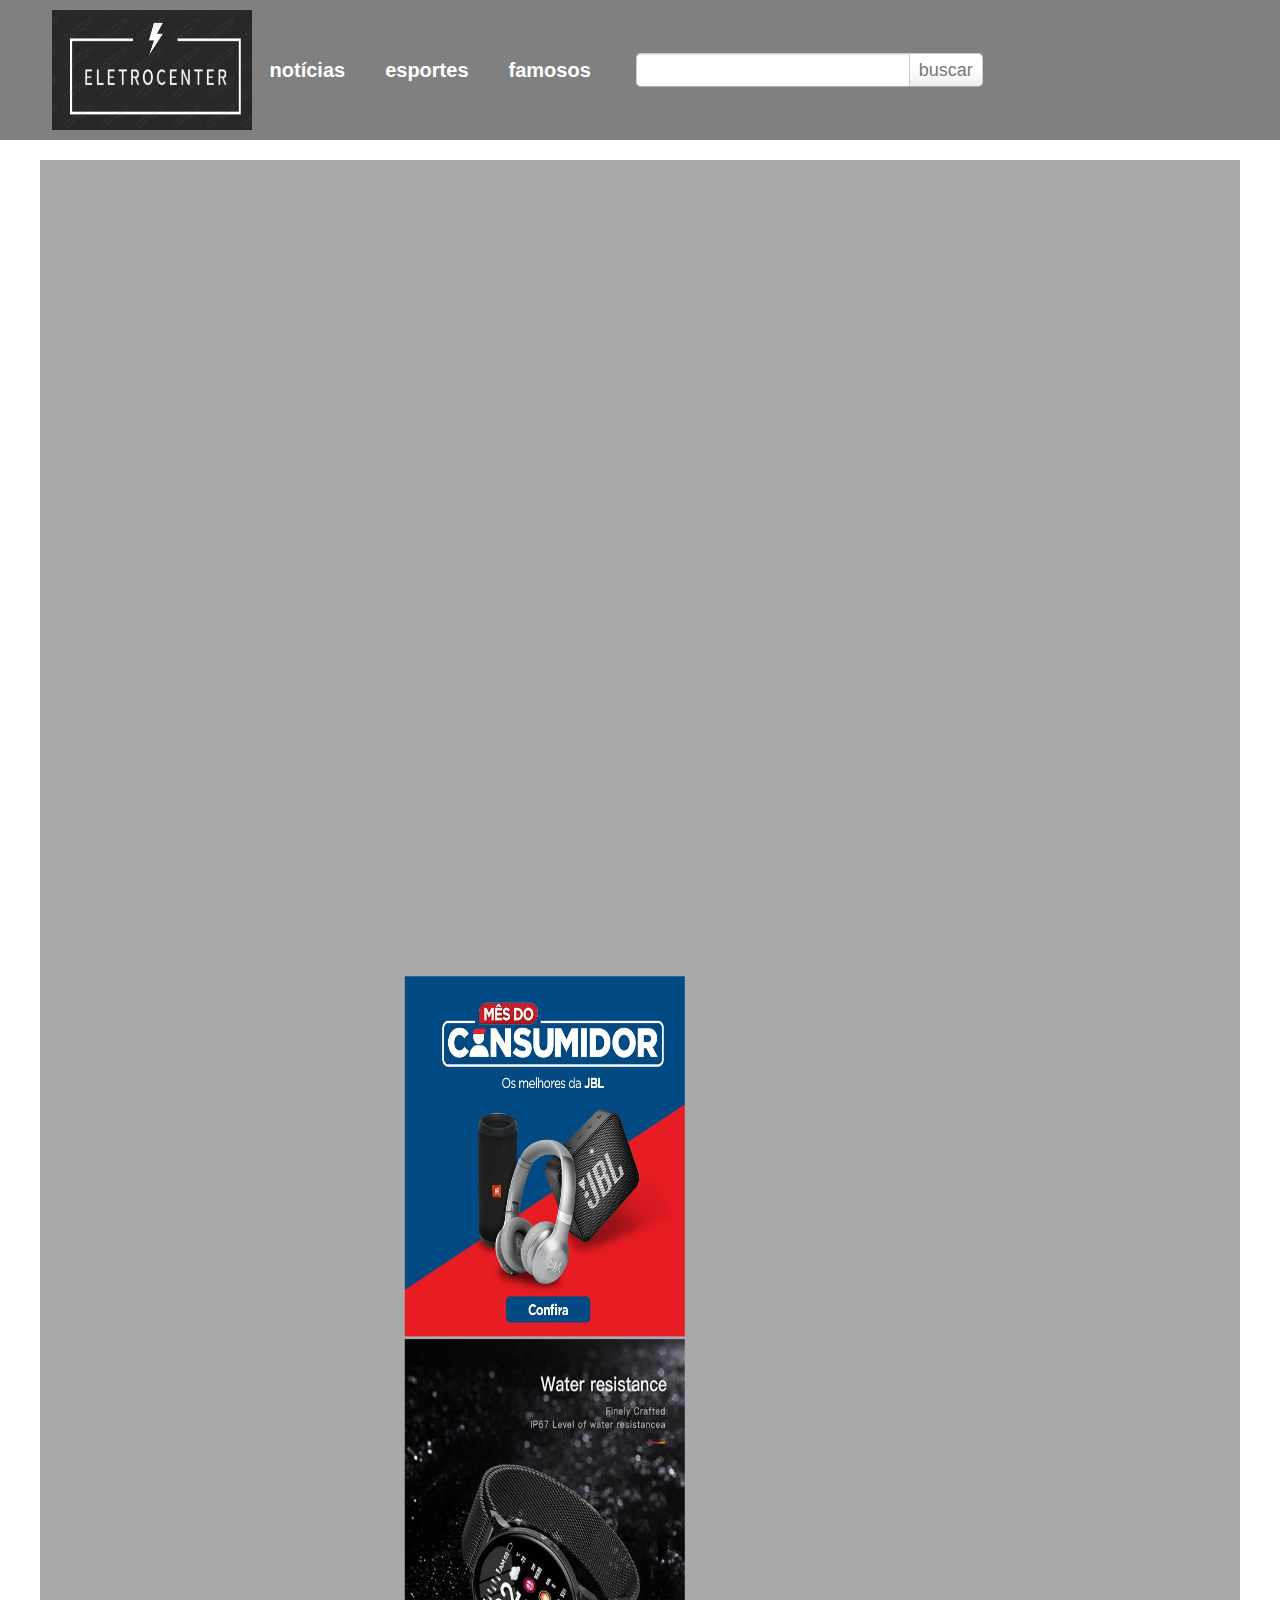
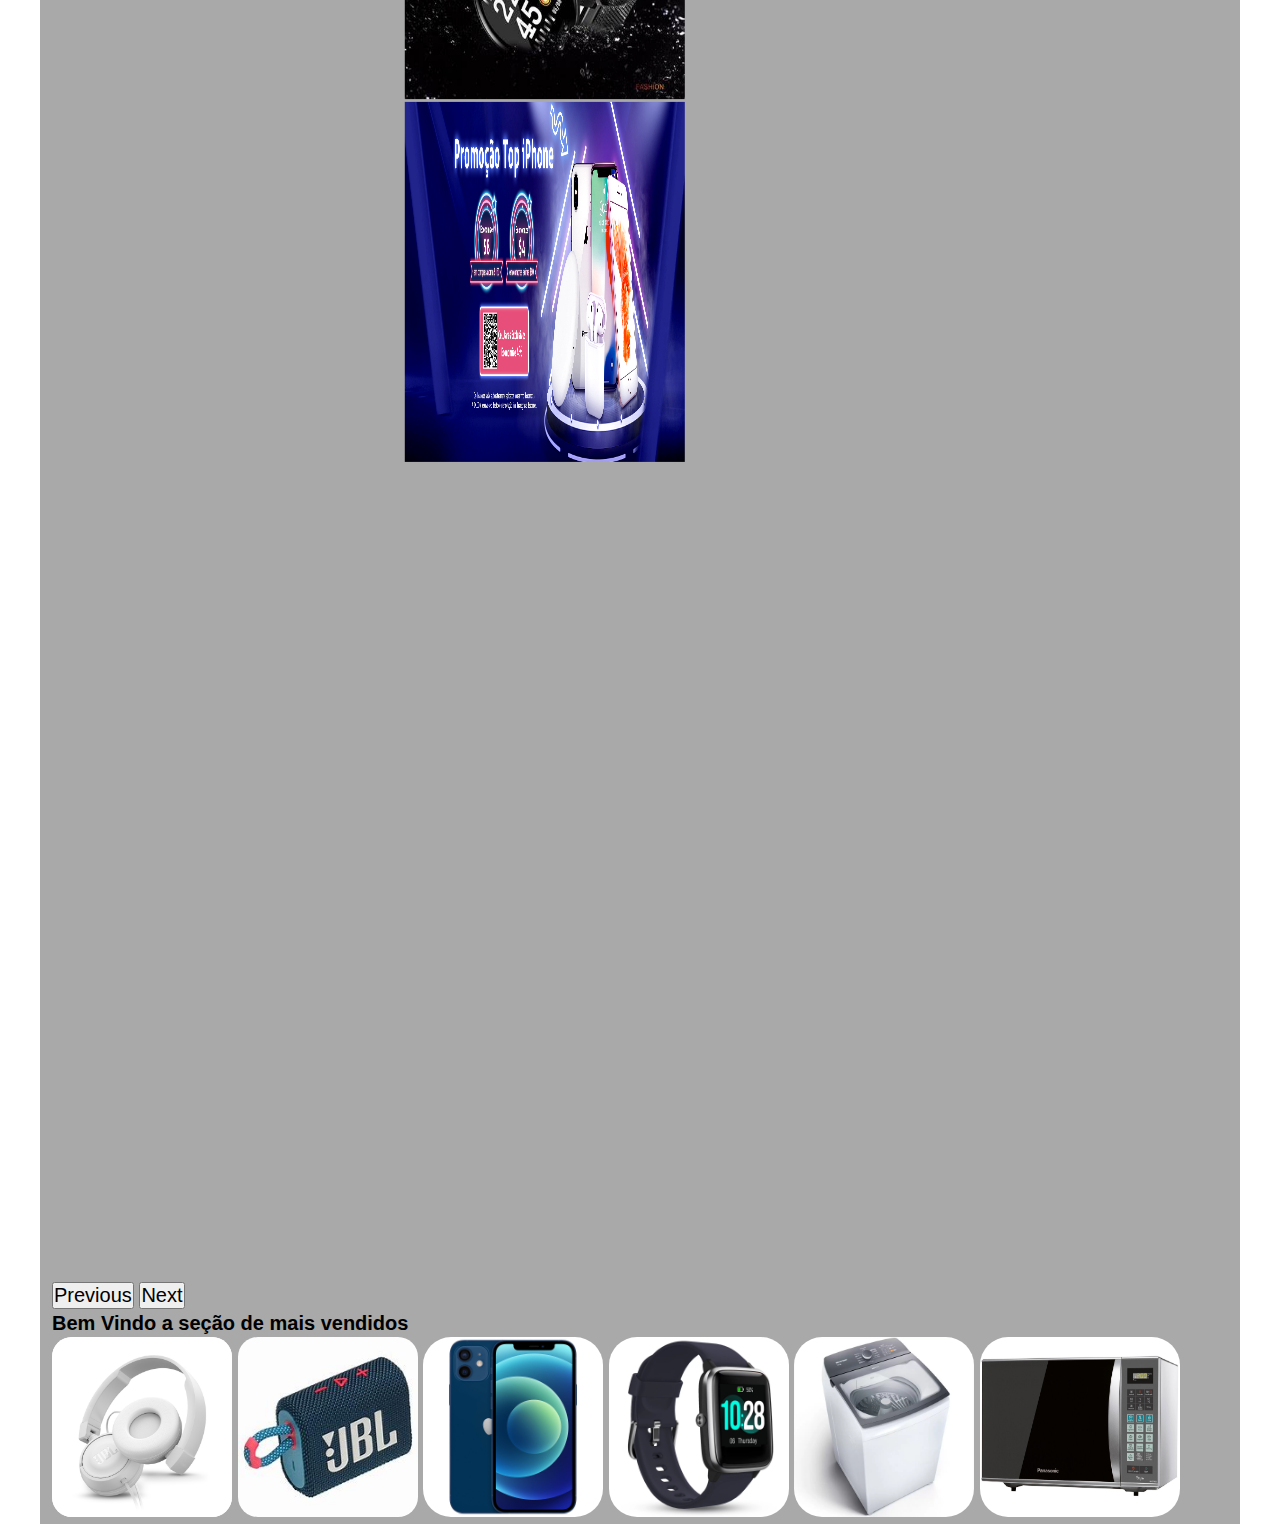
==== index.html @ 2843c072 "3 versao" ====
<!doctype html>
<html lang="pt-br">
<head>
	<meta charset="UTF-8">
	<meta name="viewport" content="width=device-width">
	<title>Notícias.com</title>

	<link rel="stylesheet" href="css/estilo.css">
	<link rel="stylesheet" href="css/responsivo.css">
	<link href="https://cdn.jsdelivr.net/npm/bootstrap@5.3.0-alpha3/dist/css/bootstrap.min.css" rel="stylesheet" integrity="sha384-KK94CHFLLe+nY2dmCWGMq91rCGa5gtU4mk92HdvYe+M/SXH301p5ILy+dN9+nJOZ" crossorigin="anonymous">
</head>
</head>
<body>

	<header>
		<div class="container">

			<h1 class="logo">
					<img src="/img/Captura da Web_20-5-2023_133222_turbologo.com.jpeg" alt="Notícias.com">
			</h1>

			<button class="menu-abrir">
				Abre Menu
			</button>
			
			<button class="menu-fechar">
				Fecha Menu
			</button>

			<nav class="barra-nav">
				<ul class="menu-principal">
					<li><a href="noticias.html" class="noticias">Notícias</a>
					<li><a href="esportes.html" class="esportes">Esportes</a>
					<li><a href="famosos.html" class="famosos">Famosos</a>
				</ul>

				<form class="busca">
					<input type="search" id="campo-busca">
					<button type="submit">Buscar</button>
				</form>

			</nav>			
		</div>
	</header>

	<main class="destaques container">

		<div class="secao">
	
			<div id="carouselExample" class="carousel slide">
				<div class="carousel-inner">
				  <div class="carousel-item active">
					<a href="https://www.jbl.com.br/"><img  src="/img/mobile-jbl.jpg" class="d-block w-100" alt="..."></a>
				  </div>
				  <div class="carousel-item">
					<a href="https://produto.mercadolivre.com.br/MLB-2726193538-smartwatch-lige-ip67-bluetooth-_JM?matt_tool=14213447&matt_word=&matt_source=bing&matt_campaign=MLB_ML_BING_AO_CE-ALL-ALL_X_PLA_ALLB_TXS_ALL&matt_campaign_id=382858295&matt_ad_group=CE&matt_match_type=e&matt_network=o&matt_device=c&matt_keyword=default&msclkid=bc4374980061178e1c5610f0fdfa44f3&utm_source=bing&utm_medium=cpc&utm_campaign=MLB_ML_BING_AO_CE-ALL-ALL_X_PLA_ALLB_TXS_ALL&utm_term=4579397215084220&utm_content=CE"><img src="/img/SMART.jpg" class="d-block w-100" alt="..."></a>
				  </div>
				  <div class="carousel-item">
					<a href="https://www.apple.com/"><img src="/img/iphone.png" class="d-block w-100" alt="..."></a>
				  </div>
				</div>
				<button class="carousel-control-prev" type="button" data-bs-target="#carouselExample" data-bs-slide="prev">
				  <span class="carousel-control-prev-icon" aria-hidden="true"></span>
				  <span class="visually-hidden">Previous</span>
				</button>
				<button class="carousel-control-next" type="button" data-bs-target="#carouselExample" data-bs-slide="next">
				  <span class="carousel-control-next-icon" aria-hidden="true"></span>
				  <span class="visually-hidden">Next</span>
				</button>
			  </div>
			
		</div>

		<div class="secao">
			<h1 class="text-meio">Bem Vindo a seção de mais vendidos</h1>
			<a href="https://www.magazineluiza.com.br/fone-de-ouvido-headphone-bluetooth-jbl-tune-510-bt-branco/p/fjj9ah70ka/ea/hebl/?&seller_id=hfe-commerce&utm_source=bing&utm_medium=pla&utm_campaign=&partner_id=65137&gclsrc=aw.ds&msclkid=fc2e549d902b1b464c4730f49dd9f8b9"><img class="jbl-fone" src="/img/R (1).jpg" alt=""></a>

			<img class="caixa-som" src="/img/OIP (8).png" alt="">


			<img class="iphone2" src="/img/iphone2.jpg" alt="">

			<img class="smart2" src="/img/smartwatch.jpg" alt="">

			<img class="maquina-lavar" src="/img/maquinadelavar.jpg" alt="">

			<img class="micro-ondas" src="/img/microondas.jpg" alt="">
		</div>

		<div class="secao">
			

				

				<span class="bolinha"></span>
				<span class="bolinha"></span>
				<span class="bolinha"></span>
			</a>
		</div>

	</main>

	<script src="js/menu.js"></script>
	<script src="https://cdn.jsdelivr.net/npm/bootstrap@5.3.0-alpha3/dist/js/bootstrap.bundle.min.js" integrity="sha384-ENjdO4Dr2bkBIFxQpeoTz1HIcje39Wm4jDKdf19U8gI4ddQ3GYNS7NTKfAdVQSZe" crossorigin="anonymous"></script>
  </body>
</body>
</html>
---- css/estilo.css ----
/* reset */
*,
*:after,
*:before {
	-moz-box-sizing: border-box;
	box-sizing: border-box;
	margin: 0;
	padding: 0;
	font-size: 1em;

}

body{

	font-family: Arial, helvetica, sans-serif;
	line-height: 1.4;

}

header {
	background:  gray;
	width: 100%;
}
.logo img {
	display: block;
	height: 120px;
	width: 00px;
}

/* busca */
.busca {
	overflow: hidden; /* clearfix */
}
	.busca input {
		border: 1px solid #CCC;
		border-bottom-color: #aaa;
		border-right-width: 0;
		border-radius: 5px 0 0 5px;
		box-shadow: inset 0 1px 1px rgba(0,0,0,0.1);
		color: #555;
		
		height: 1.7em;
		padding: 0 0.16em;

		float: left;
		-webkit-appearance: none;
	}
	.busca button {
		background: #f0f0f0;
		background: linear-gradient(white, white 50%, #eee);

		border: 1px solid #CCC;
		border-bottom-color: #aaa;
		border-radius: 0 5px 5px 0;
		color: #777;
		font-size: 90%;

		line-height: 1.667em;
		height: 1.888888889em;
		padding: 0 0.5em;
		text-align: center;
		text-transform: lowercase;

		float: left;
	}
		.busca button:hover {
			color: #0669de;
		}

/* categorias */
.noticias {
	color:white ;
}
.esportes {
	color:white ;
}
.famosos {
	color: white;
}

.menu-principal {
	font-weight: bold;
	list-style-type: none;
	}
	.menu-principal a {
		display: block;
		padding-right: 1em;
		margin-right: 1em;

		line-height: 1;
		text-decoration: none;
		text-transform: lowercase;
	}
		.menu-principal a:hover {
			opacity: 0.8;
		}


/* lista de notícias */
.chamada {
	border-bottom: 1px dotted #ccc;
	display: block;
	margin-bottom: 1em;
	padding-bottom: 1em;

	text-decoration: none;
	width: 100%;
	overflow: hidden;
}
	.chamada:last-child {
		border-bottom: 0;
	}

	.chamada img {
		border-radius: 5px;
		display: block;
		float: left;
		margin-right: 0.8em;

	}
		.chamada.mini img {
			margin-bottom: 0.4em;
		}
	.chamada:hover h2 {
		text-decoration: underline;
	}

	.chamada.principal h2 {
		font-size: 1.8em;
		line-height: 1.05;
	}
	.chamada.normal h2 {
		font-size: 1em;
	}
	.chamada.secundaria h2 {
		font-size: 0.6em;
	}
	.chamada.mini {
		padding-right: 0.35em;
	}
		:not(.mini) .chamada.mini + .mini {
			padding-left: 0.35em;
			padding-right: 0;
		}


/* direita da TV */
.chamada.tv {
	border: 1px solid #ccc;
	border-radius: 5px;
}
	.tv img {
		border-radius: 3px 3px 0 0;
		margin-top: -1px;
	
	}
	.tv p {
		clear: both;
		color: #999;
		padding: 1.4em 1em 0.25em;
	}
	.tv h2 {
		padding: 0 1em;
		margin: 0;
		border: 0;
	}
	.tv .bolinha {
		display: inline-block;
		border-radius: 50%;
		background: #aaa;
		height: 7px;
		width: 7px;
		margin-top: 1.4em;
	}
		.tv .bolinha:first-of-type {
			background: #555;
			margin-left: 1.5em;
		}
		.carousel-inner{
			transform: scale(0.4);

		}
.carousel img{
	height: 900px;
	width: 700px;
}


.jbl-fone{
	height: 400px;
	background-color:white ;
	height: 320px;
	border-radius: 20px;
	cursor: pointer;
	position: relative;

 }

.secao{
	background-color: darkgray;
	align-items: center;
}

.text-meio{
position: relative;

 }

.caixa-som{
	border-radius: 20px;
	height: 180px;
	position: relative;
	cursor: pointer;
}
.iphone2{
	height: 180px;
	border-radius: 28px;
	position: relative;
	cursor: pointer;
}
.smart2{
	height: 180px;
	border-radius: 28px;
	position: relative;
	cursor: pointer;
}

.maquina-lavar{
	height: 180px;
	border-radius: 28px;
	position: relative;
	cursor: pointer;
}

.micro-ondas{
	height: 180px;
	width: 200px;
	border-radius: 28px;
	position: relative;
	cursor: pointer;
}
---- css/responsivo.css ----
/* adicionar ao html: <meta name="*viewport" content="width=device-width"> */

@media (min-width: 600px) {
  html {
      font-size: 1.125em;
  }
  .secao{
    width: 50%;
  }
  .jbl-fone{
    height: 180px;
   
  }
 
}

@media (max-width: 600px){
  .barra-nav {
    background: gray;
      padding: 1em;
      margin: 0;
  
      height: 100%;
      width: 90%;
      max-width: 320px;
  
      position: fixed;
      z-index: 1;
      top: 0;
      left: -90%;
  
      transition: left 0.3s ease-out;
  }

.iphone2{
  margin-left: 60px;
  margin-top: 20px;
}


.micro-ondas{
  margin-left: 60px;
  margin-top: 20px;
}

.maquina-lavar{
  margin-left: 60px;
  margin-top: 20px;
}
.smart2{
  margin-left: 60px;
  margin-top: 20px;
}
.jbl-fone{
  height: 180px;
  margin-left: 60px;
  margin-top: 20px;
}

.caixa-som{
  margin-left: 60px;
margin-top: 20px;
}
  .menu-ativo .barra-nav {
    left: 0;
  }

  .menu-ativo:after {
    content: "";
    display: block;

    position: fixed;
    top: 0;
    left: 0;
    bottom: 0;
    right: 0;

    background: rgba(0,0,0,0.4);
  }

  .menu-principal li {
    padding: 1em 0;
    width: 100%;
}
}

@media not all and (max-width: 600px) {
  .menu-abrir,
  .menu-fechar {
      display: none;
  }
}

@media (min-width: 1000px) {
  html {
      font-size: 1.25em;
  }
  .secao{
    width: 33%;
  }

}

.secao{
  float: left;
  width: 100%;
}

.mini{
  float: left;
  width: 50%;
}

.container{
  margin: 0 auto;
  max-width: 1200px;
}

.logo,
.secao {
  padding: 0 1%;
}

img {
  max-width: 100%;
}

.logo,
.busca,
.barra-nav,
.menu-principal {
    display: inline-block;
    vertical-align: middle;
}

.menu-principal li {
    float: left;
}

header {
  padding: 0.5em 0;
}

.destaques {
  margin-top: 1em;
}

.barra-nav {
  margin: 0.4em 0;
}

.menu-abrir,
.menu-fechar {
    background: none;
    border: 0;
    outline: 0;
    -webkit-appearance: none;
    font-size: 1.6em;
    text-indent: -999em;
}

.menu-abrir {
    height: 0;
    width:.75em;
    padding-top:.125em;
    border-top: .375em double #000;
    border-bottom: .125em solid #000;

    vertical-align: middle;
    margin: 0.5em;    
}

.menu-fechar {
    position: relative;
    height: 1em;
    width: 1em;
}

.menu-fechar:before {
    content: '\00D7';
    position: absolute;
    top: 0;
    left: 0;
    text-indent: 0;
}

.logo img {
  width: 200px;
}
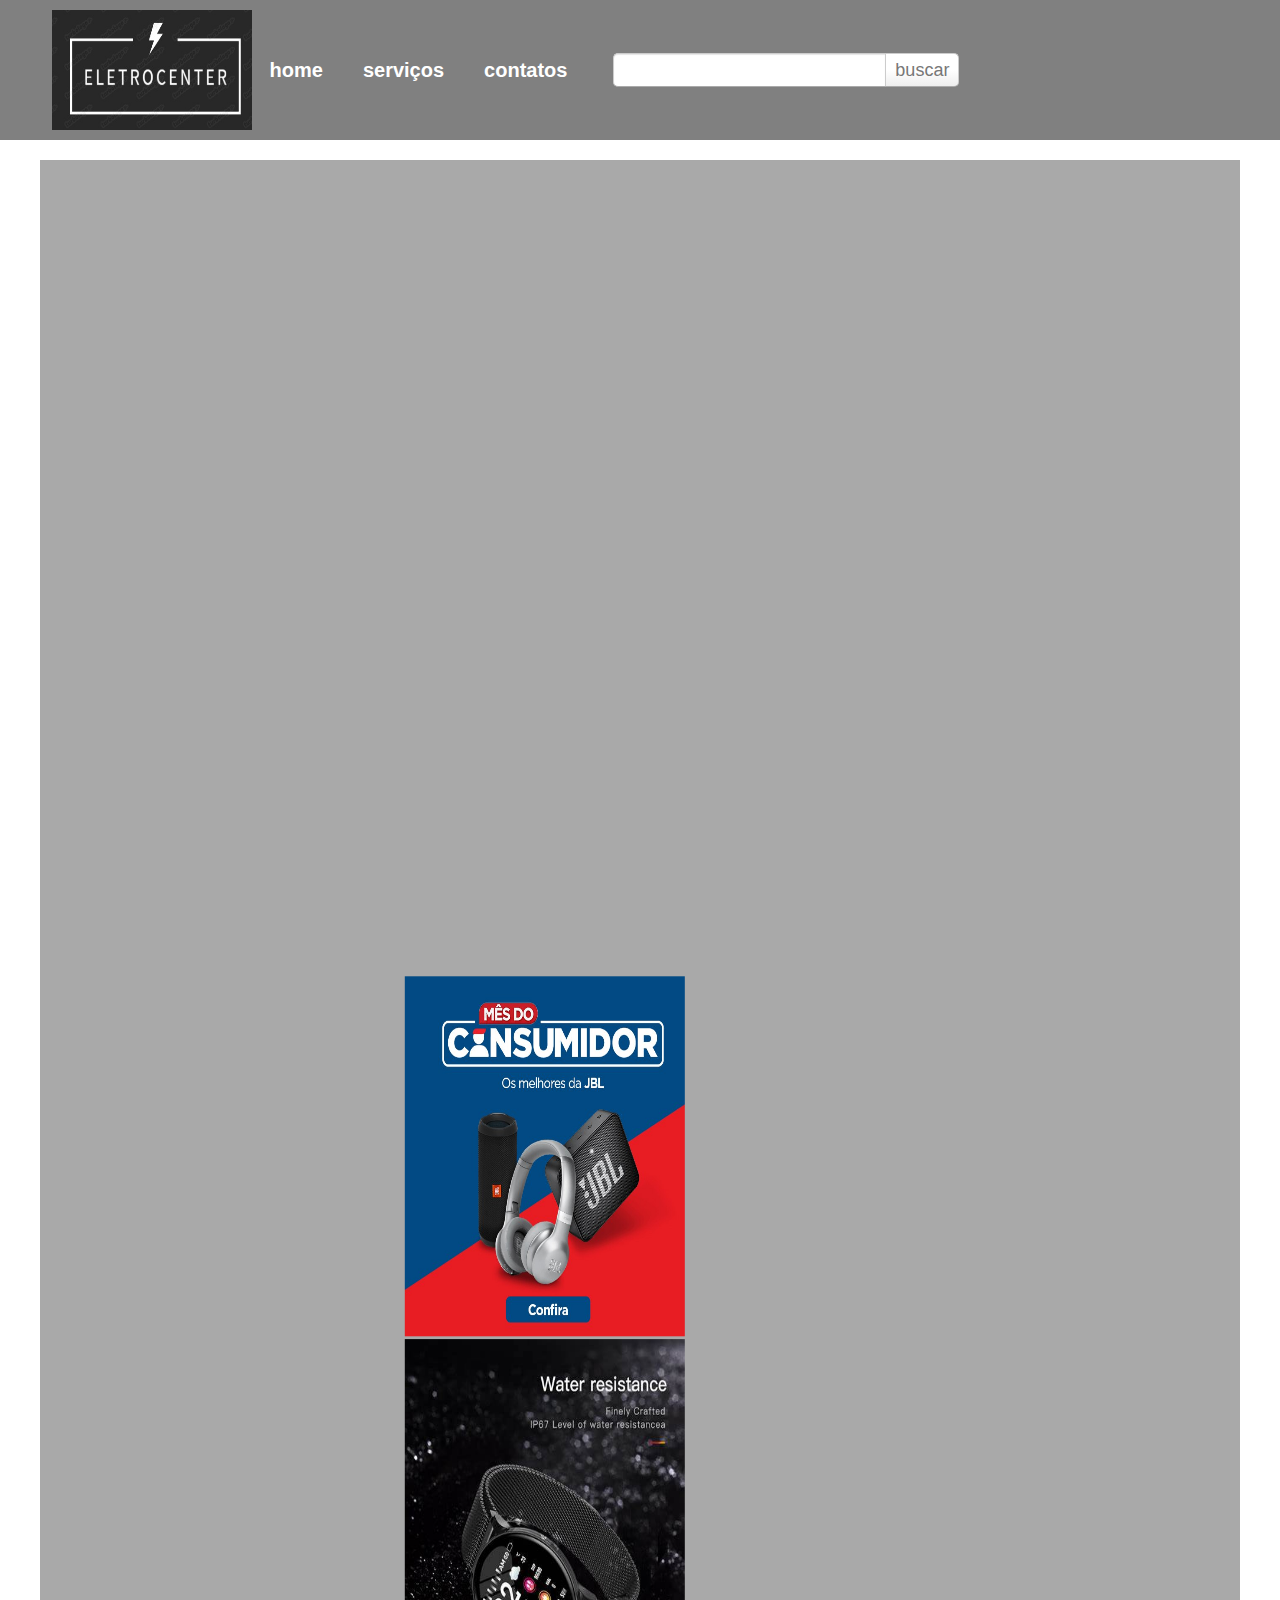
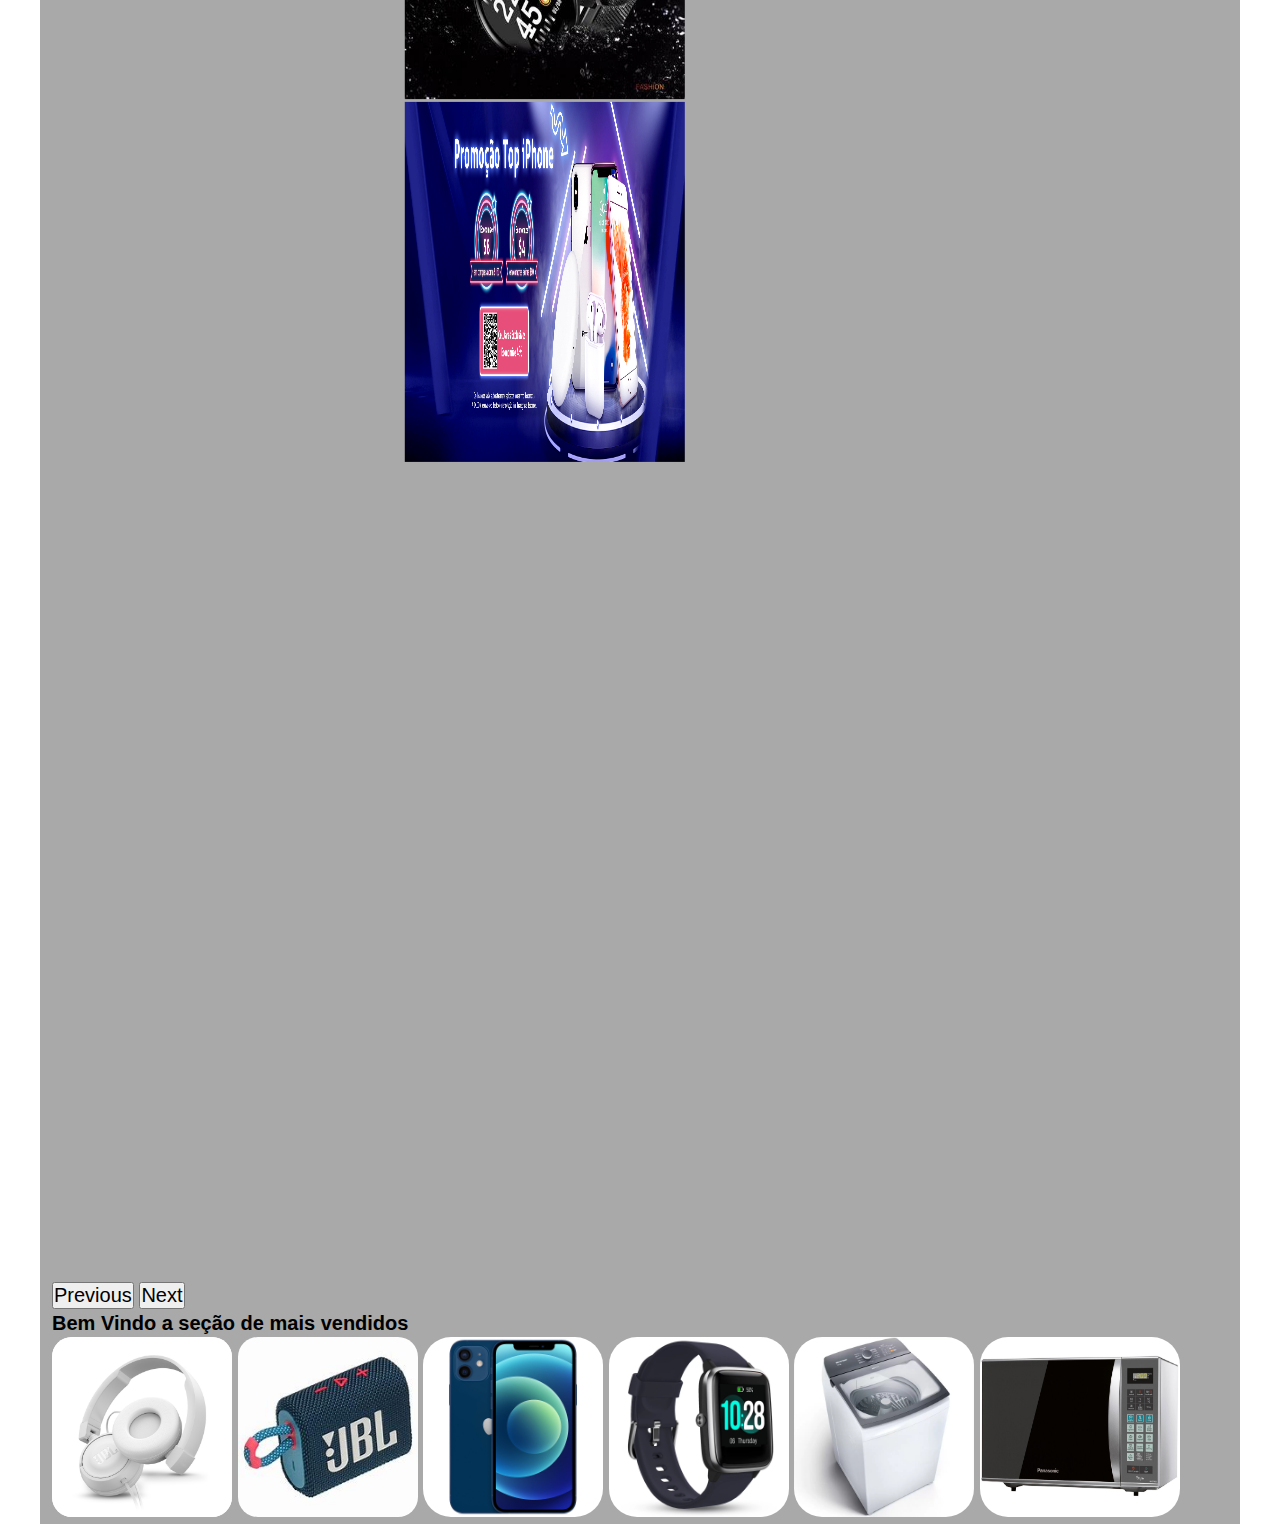
==== commit 6331a81d: "Update index.html" ====
--- a/index.html
+++ b/index.html
@@ -29,9 +29,9 @@
 
 			<nav class="barra-nav">
 				<ul class="menu-principal">
-					<li><a href="noticias.html" class="noticias">Notícias</a>
-					<li><a href="esportes.html" class="esportes">Esportes</a>
-					<li><a href="famosos.html" class="famosos">Famosos</a>
+					<li><a href="home" class="noticias">Home</a>
+					<li><a href="serviços" class="esportes">Serviços</a>
+					<li><a href="contatos.html" class="famosos">Contatos</a>
 				</ul>
 
 				<form class="busca">
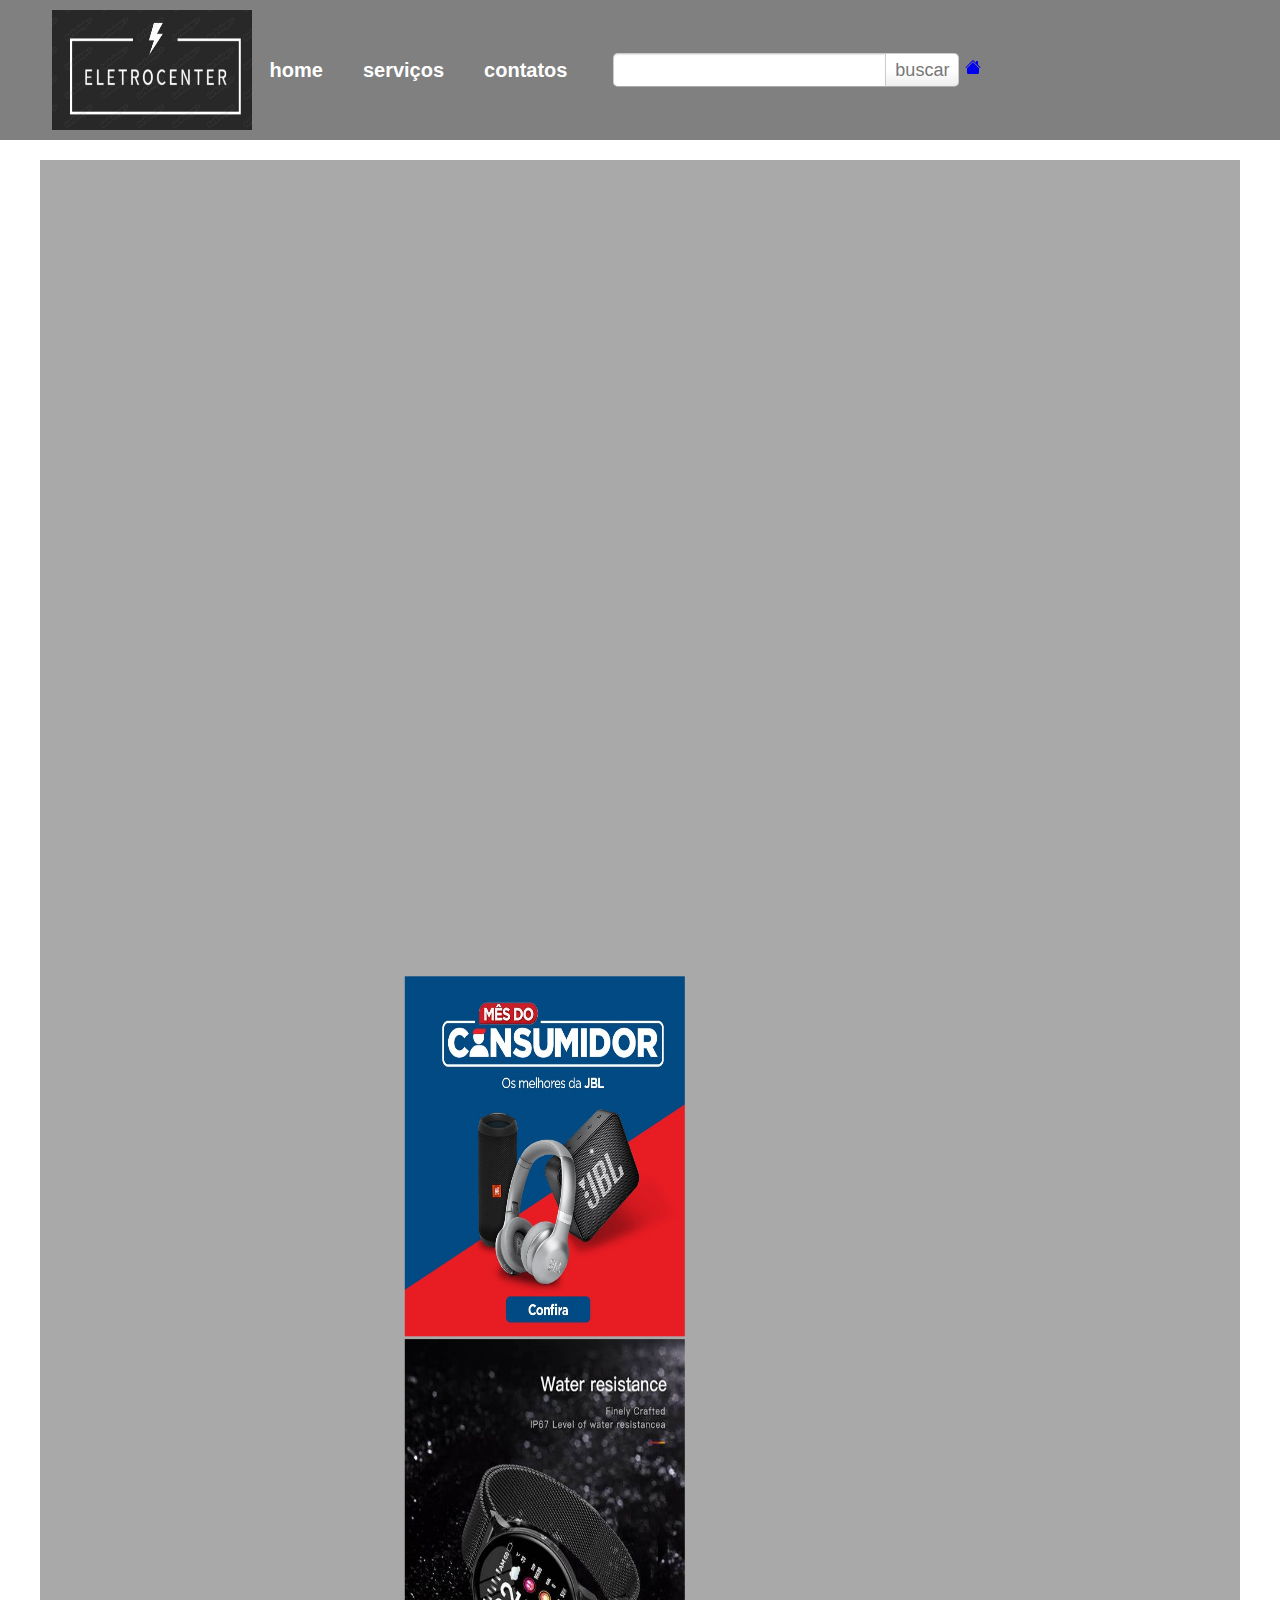
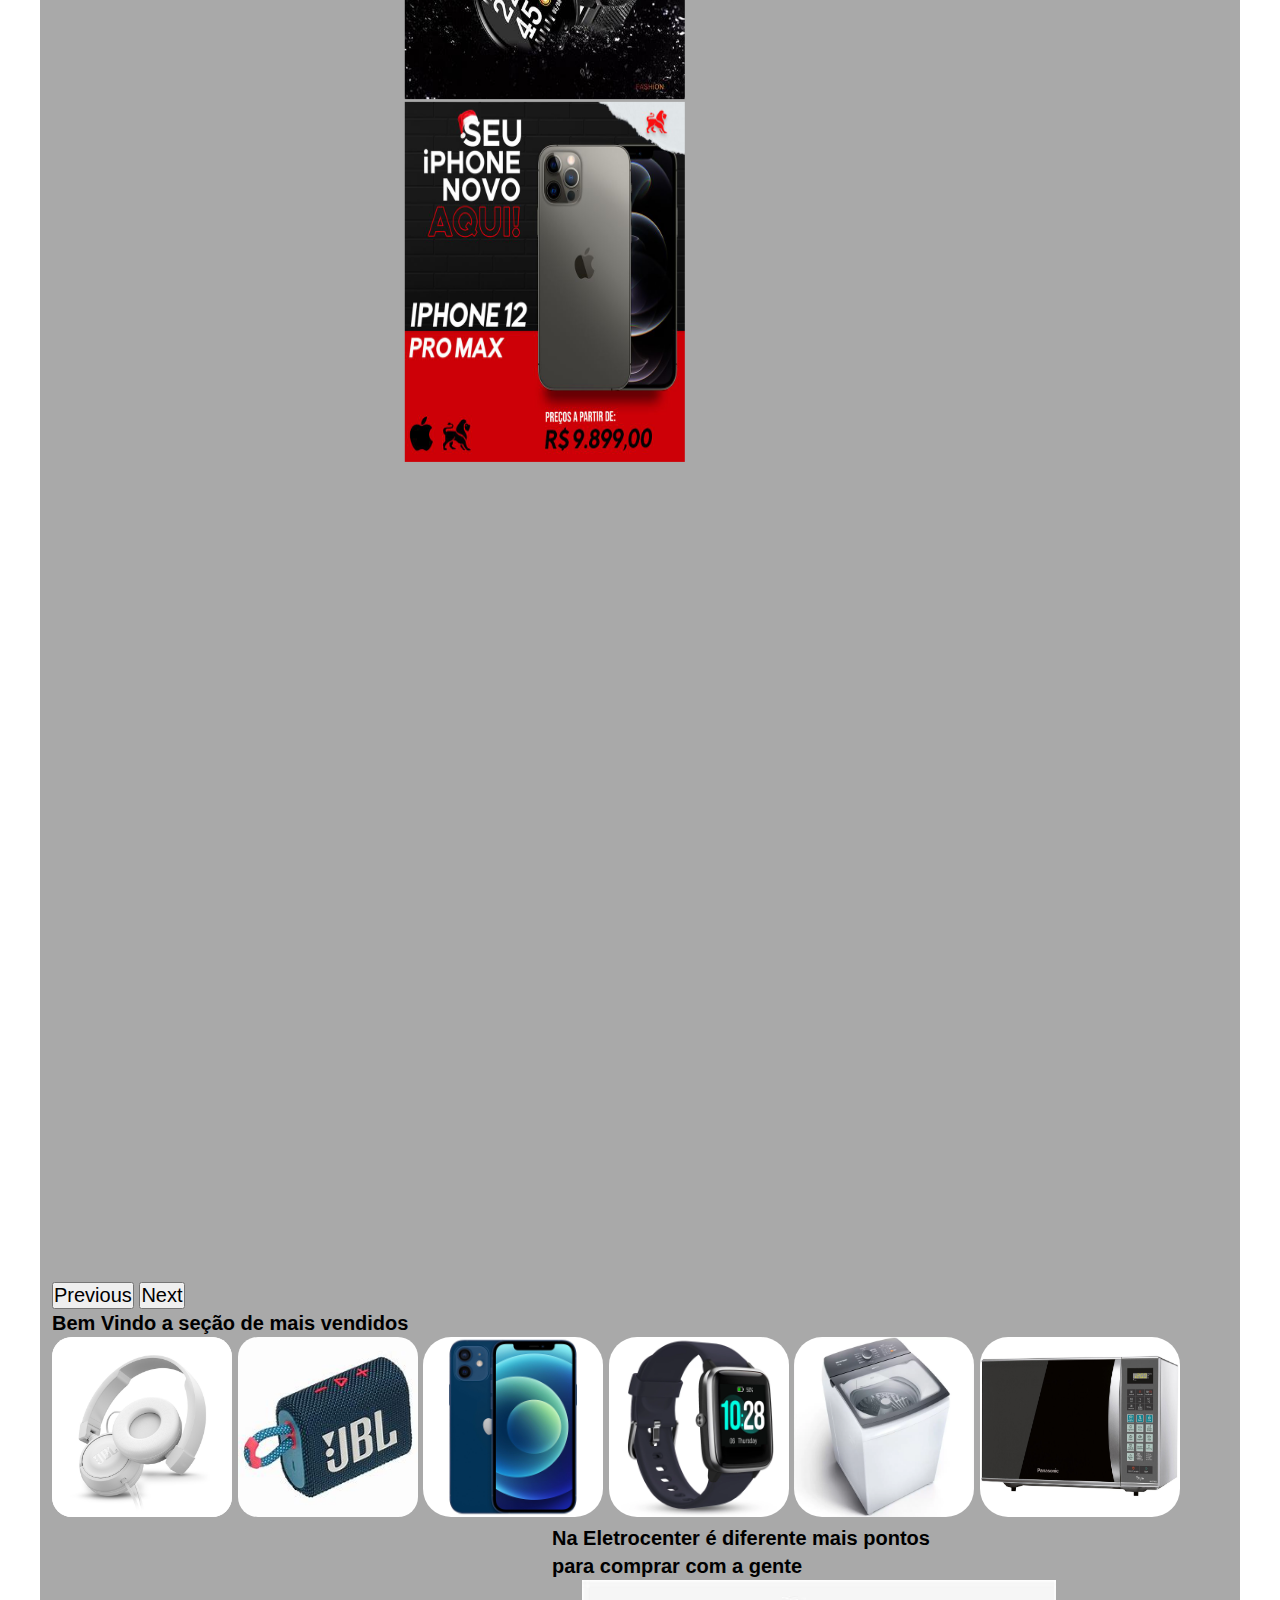
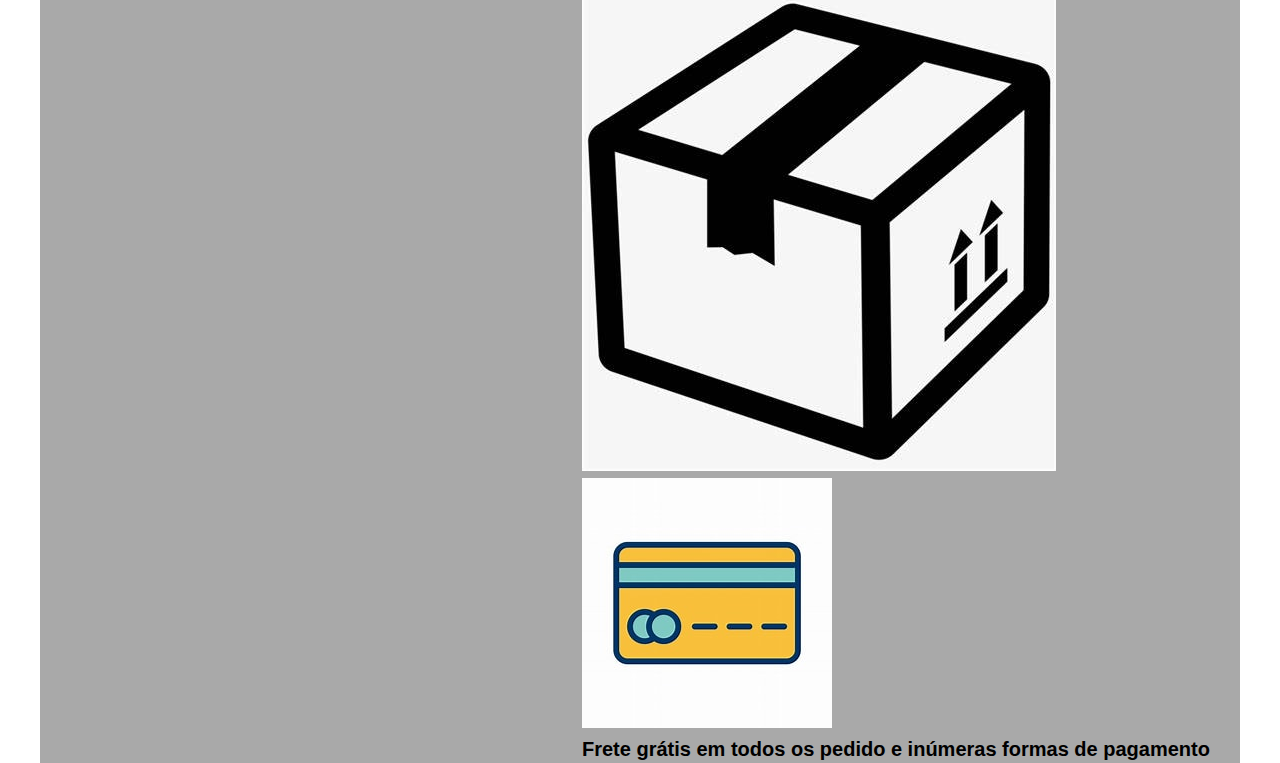
==== commit d5323a66: "4 versao" ====
--- a/index.html
+++ b/index.html
@@ -3,16 +3,21 @@
 <head>
 	<meta charset="UTF-8">
 	<meta name="viewport" content="width=device-width">
-	<title>Notícias.com</title>
+	<title>Eletrocenter.com</title>
 
 	<link rel="stylesheet" href="css/estilo.css">
 	<link rel="stylesheet" href="css/responsivo.css">
 	<link href="https://cdn.jsdelivr.net/npm/bootstrap@5.3.0-alpha3/dist/css/bootstrap.min.css" rel="stylesheet" integrity="sha384-KK94CHFLLe+nY2dmCWGMq91rCGa5gtU4mk92HdvYe+M/SXH301p5ILy+dN9+nJOZ" crossorigin="anonymous">
+    <link rel="stylesheet" href="https://cdnjs.cloudflare.com/ajax/libs/font-awesome/6.4.0/css/all.min.css" integrity="sha512-iecdLmaskl7CVkqkXNQ/ZH/XLlvWZOJyj7Yy7tcenmpD1ypASozpmT/E0iPtmFIB46ZmdtAc9eNBvH0H/ZpiBw==" crossorigin="anonymous" referrerpolicy="no-referrer"/>
+    <link rel="preconnect" href="https://fonts.googleapis.com">
+<link rel="preconnect" href="https://fonts.gstatic.com" crossorigin>
+<link href="https://fonts.googleapis.com/css2?family=Russo+One&family=Work+Sans:ital,wght@0,900;1,700&display=swap" rel="stylesheet">
 </head>
 </head>
 <body>
 
 	<header>
+		
 		<div class="container">
 
 			<h1 class="logo">
@@ -29,19 +34,24 @@
 
 			<nav class="barra-nav">
 				<ul class="menu-principal">
-					<li><a href="home" class="noticias">Home</a>
-					<li><a href="serviços" class="esportes">Serviços</a>
-					<li><a href="contatos.html" class="famosos">Contatos</a>
+					<li><a href="index.html" class="noticias">Home</a>
+					<li><a href="Serviços.html" class="esportes">Serviços</a>
+					<li><a href="Contatos.html" class="famosos">Contatos</a>
 				</ul>
-
+			
 				<form class="busca">
 					<input type="search" id="campo-busca">
 					<button type="submit">Buscar</button>
 				</form>
-
-			</nav>			
+				
+			</nav>	
+			<a href="index.html"><svg xmlns="http://www.w3.org/2000/svg" width="16" height="16" fill="currentColor" class="bi-bi-house-fill" viewBox="0 0 16 16">
+				<path d="M8.707 1.5a1 1 0 0 0-1.414 0L.646 8.146a.5.5 0 0 0 .708.708L8 2.207l6.646 6.647a.5.5 0 0 0 .708-.708L13 5.793V2.5a.5.5 0 0 0-.5-.5h-1a.5.5 0 0 0-.5.5v1.293L8.707 1.5Z"/>
+				<path d="m8 3.293 6 6V13.5a1.5 1.5 0 0 1-1.5 1.5h-9A1.5 1.5 0 0 1 2 13.5V9.293l6-6Z"/>
+			  </svg></a>
 		</div>
 	</header>
+
 
 	<main class="destaques container">
 
@@ -56,7 +66,7 @@
 					<a href="https://produto.mercadolivre.com.br/MLB-2726193538-smartwatch-lige-ip67-bluetooth-_JM?matt_tool=14213447&matt_word=&matt_source=bing&matt_campaign=MLB_ML_BING_AO_CE-ALL-ALL_X_PLA_ALLB_TXS_ALL&matt_campaign_id=382858295&matt_ad_group=CE&matt_match_type=e&matt_network=o&matt_device=c&matt_keyword=default&msclkid=bc4374980061178e1c5610f0fdfa44f3&utm_source=bing&utm_medium=cpc&utm_campaign=MLB_ML_BING_AO_CE-ALL-ALL_X_PLA_ALLB_TXS_ALL&utm_term=4579397215084220&utm_content=CE"><img src="/img/SMART.jpg" class="d-block w-100" alt="..."></a>
 				  </div>
 				  <div class="carousel-item">
-					<a href="https://www.apple.com/"><img src="/img/iphone.png" class="d-block w-100" alt="..."></a>
+					<a href="https://www.apple.com/"><img src="/img/apple2.jpg" class="d-block w-100" alt="..."></a>
 				  </div>
 				</div>
 				<button class="carousel-control-prev" type="button" data-bs-target="#carouselExample" data-bs-slide="prev">
@@ -72,8 +82,10 @@
 		</div>
 
 		<div class="secao">
-			<h1 class="text-meio">Bem Vindo a seção de mais vendidos</h1>
-			<a href="https://www.magazineluiza.com.br/fone-de-ouvido-headphone-bluetooth-jbl-tune-510-bt-branco/p/fjj9ah70ka/ea/hebl/?&seller_id=hfe-commerce&utm_source=bing&utm_medium=pla&utm_campaign=&partner_id=65137&gclsrc=aw.ds&msclkid=fc2e549d902b1b464c4730f49dd9f8b9"><img class="jbl-fone" src="/img/R (1).jpg" alt=""></a>
+		
+			<h1 class="text-meio">Bem Vindo a seção <b class="txt1"> de mais vendidos</b></h1>
+			<div class="secao1">
+			<a href="/jbl.html"><img class="jbl-fone" src="/img/R (1).jpg" alt=""></a>
 
 			<img class="caixa-som" src="/img/OIP (8).png" alt="">
 
@@ -84,12 +96,26 @@
 
 			<img class="maquina-lavar" src="/img/maquinadelavar.jpg" alt="">
 
-			<img class="micro-ondas" src="/img/microondas.jpg" alt="">
+			<a class="s" href="caixasom.html"><img class="micro-ondas" src="/img/microondas.jpg" alt=""></a>
+
+			
 		</div>
+		</div>
+
 
 		<div class="secao">
 			
-
+<h1 class="txt"><b class="txt1"> Na Eletrocenter é diferente</b> mais pontos para comprar com a gente</h1>
+				<div class="secao2">
+					<div class="btn-icon">
+					<img class="caixa" src="/img/caixa.jpg" alt="">
+<img class="cartao" src="/img/th.jpg" alt="">
+</div>
+					<h3 class="txt-caixa">Frete grátis em todos os pedido e inúmeras formas de pagamento</h3>
+				
+				</div>
+			
+				</div>
 				
 
 				<span class="bolinha"></span>
--- a/css/responsivo.css
+++ b/css/responsivo.css
@@ -7,11 +7,18 @@
   .secao{
     width: 50%;
   }
+  
   .jbl-fone{
     height: 180px;
    
   }
- 
+ .secao2{
+  margin-left: 170px;
+ }
+ .txt{
+  margin-left: 100px;
+  width: 400px;
+ }
 }
 
 @media (max-width: 600px){
@@ -32,6 +39,14 @@
       transition: left 0.3s ease-out;
   }
 
+  .secao2{
+    margin-left: 150px;
+  }
+
+  .txt{
+    margin-left: 100px;
+    width: 400px;
+  }
 .iphone2{
   margin-left: 60px;
   margin-top: 20px;
@@ -99,6 +114,13 @@
     width: 33%;
   }
 
+  .secao2{
+    margin-left: 530px;
+  }
+
+  .txt{
+    margin-left: 500px;
+  }
 }
 
 .secao{
